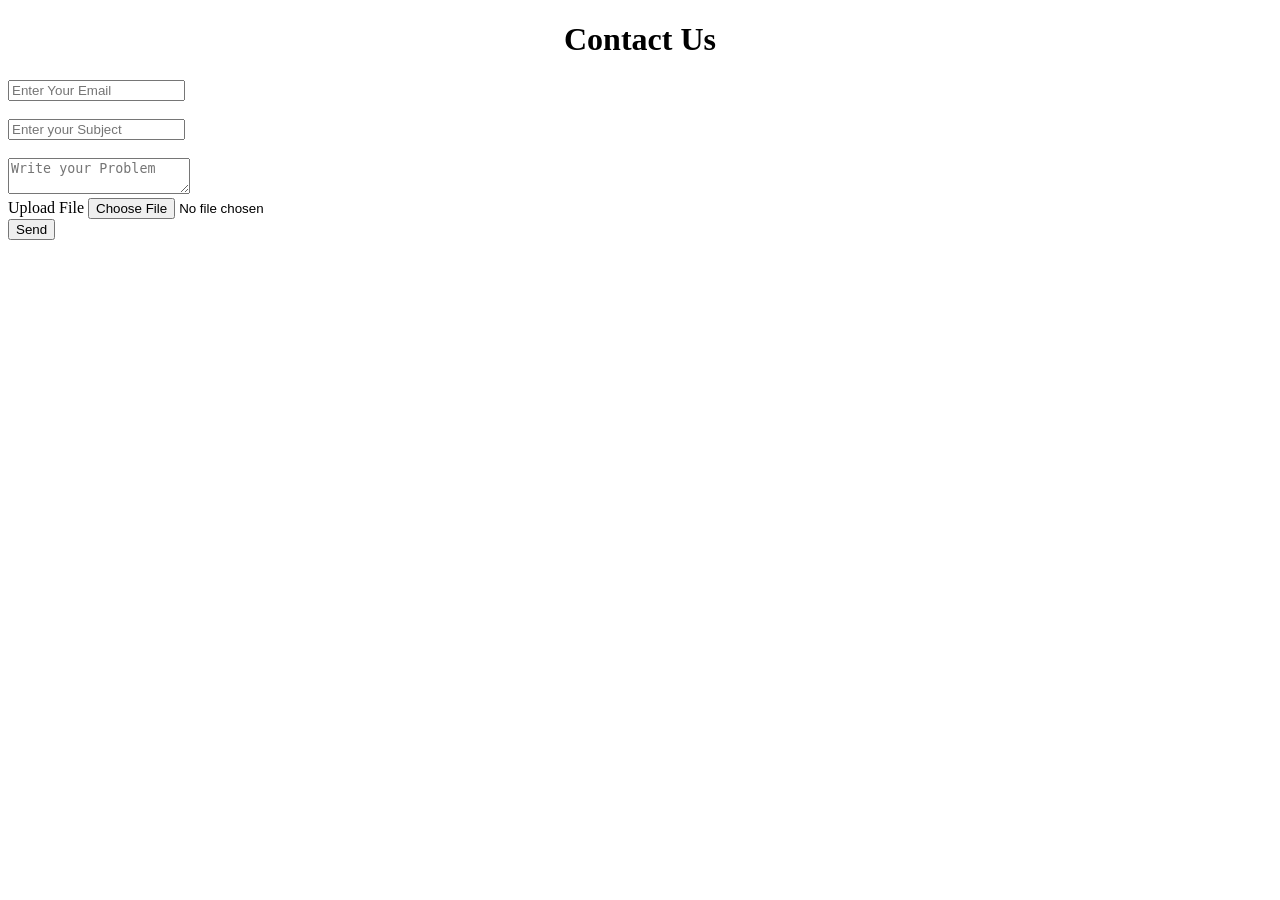
==== contact/contactus.html @ fc92b55f "Add project files" ====
<!DOCTYPE html>
<html lang="en">
<head>
    <meta charset="UTF-8">
    <meta name="viewport" content="width=device-width, initial-scale=1.0">
    <title>Contact Us</title>
</head>
<body>
    <h1 style="text-align: center;">Contact Us</h1>

    <form action="" method="get" style="text-align: center;"></form>
    <div>
        <input type="email" placeholder="Enter Your Email">

    </div>
    <br>
    <div>
        <input type="text" placeholder="Enter your Subject">
    </div>
    <br>
    <div>
        <textarea name="subject" placeholder="Write your Problem"></textarea>
    </div>
    <div>
        <label>Upload File</label>
        <input type="file">
    </div>
    <div>
        <input type="submit" value="Send">
    </div>
</body>
</html>
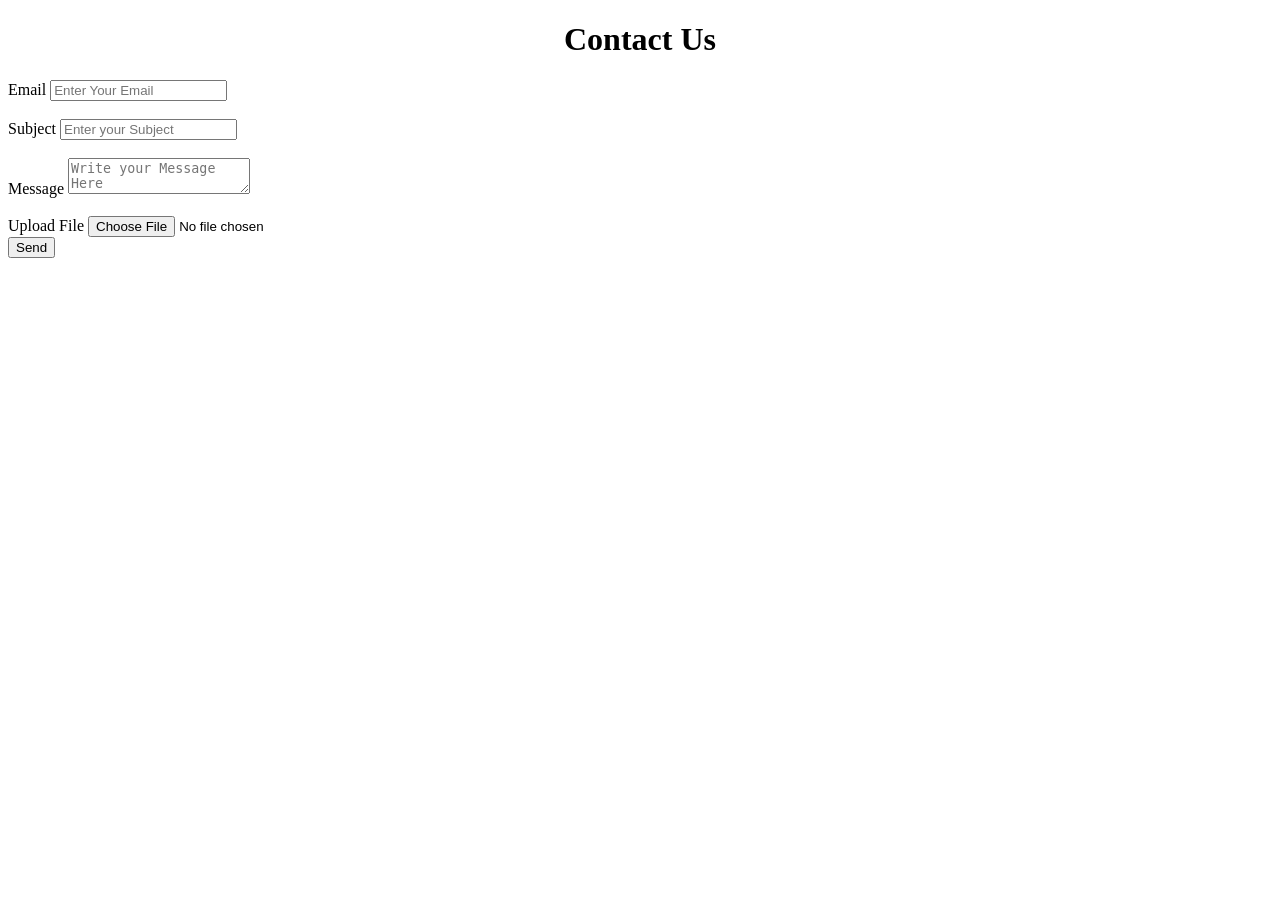
==== commit bf572ad3: "Do Some Add and Edit For Project" ====
--- a/contact/contactus.html
+++ b/contact/contactus.html
@@ -10,17 +10,21 @@
 
     <form action="" method="get" style="text-align: center;"></form>
     <div>
+        <label>Email</label>
         <input type="email" placeholder="Enter Your Email">
 
     </div>
     <br>
     <div>
+        <label>Subject</label>
         <input type="text" placeholder="Enter your Subject">
     </div>
     <br>
     <div>
-        <textarea name="subject" placeholder="Write your Problem"></textarea>
+        <label>Message</label>
+        <textarea name="message" placeholder="Write your Message Here"></textarea>
     </div>
+    <br>
     <div>
         <label>Upload File</label>
         <input type="file">
